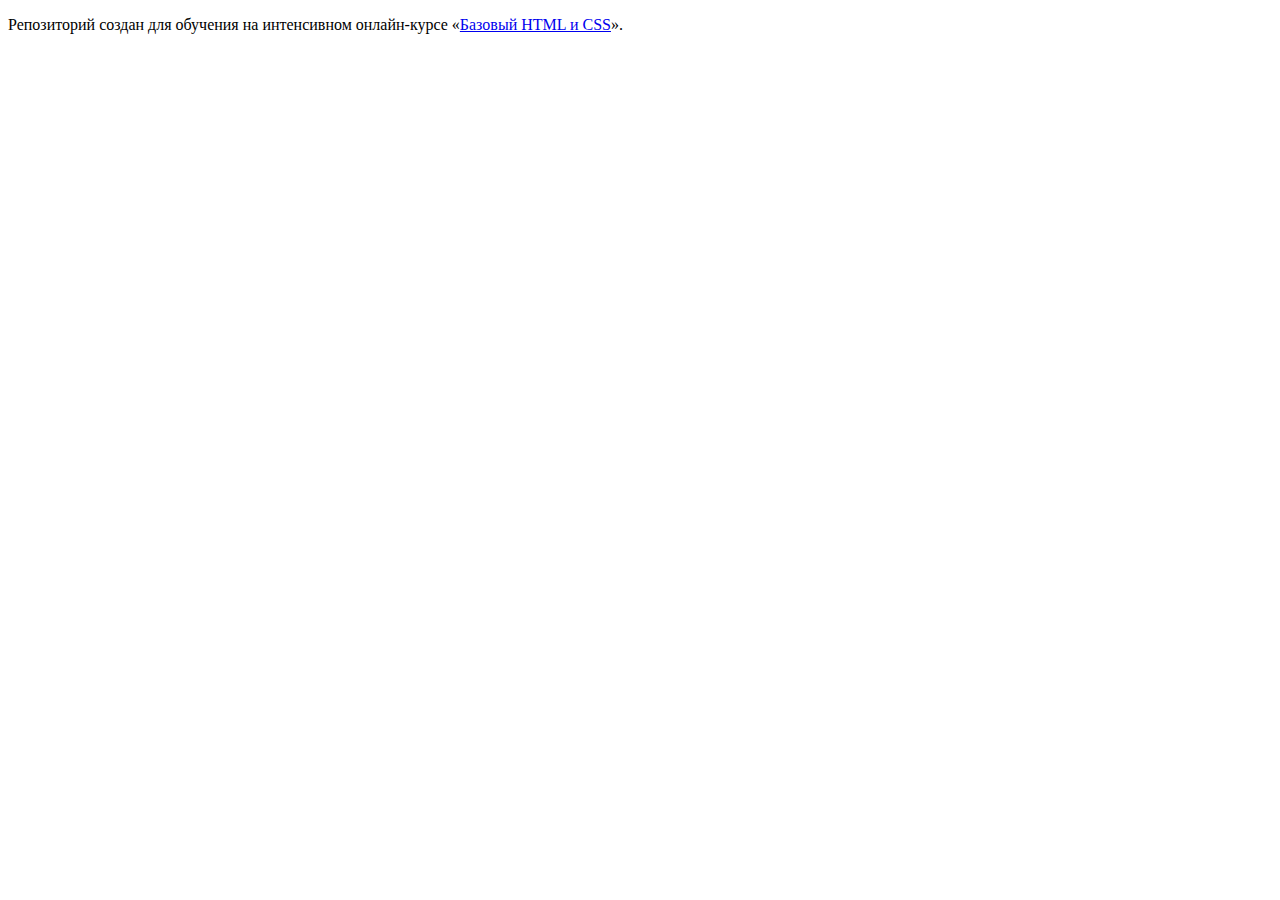
==== index.html @ d4caec75 ":hatching_chick:" ====
<!DOCTYPE html>
<html lang="ru">
  <head>
    <meta charset="utf-8">
    <title>HTML Academy: Барбершоп</title>
  </head>
  <body>

    <p>Репозиторий создан для обучения на интенсивном онлайн‑курсе «<a href="https://htmlacademy.ru/intensive/htmlcss">Базовый HTML и CSS</a>».</p>

  </body>
</html>
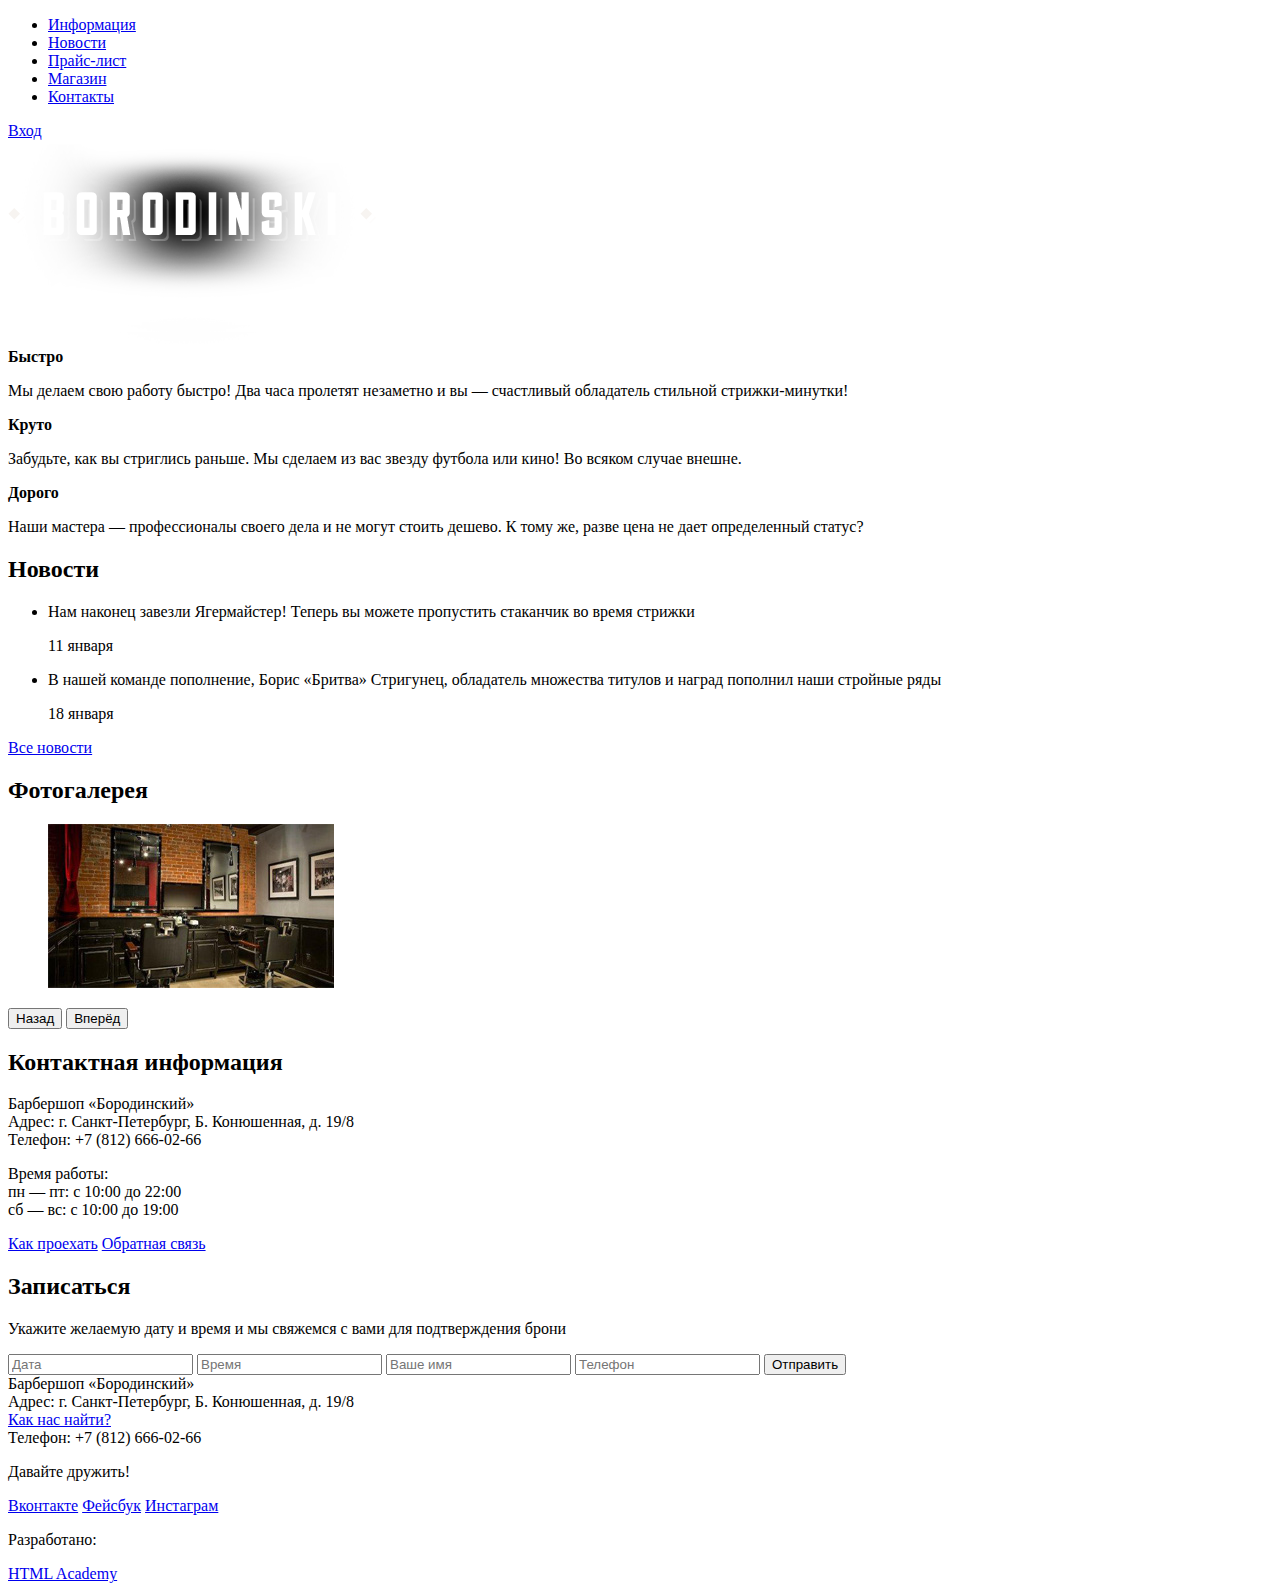
==== commit 99b9d593: "сделал правки по разметке и сделал задание по графике и шрифтам" ====
--- a/index.html
+++ b/index.html
@@ -2,11 +2,127 @@
 <html lang="ru">
   <head>
     <meta charset="utf-8">
-    <title>HTML Academy: Барбершоп</title>
+    <title>Барбершоп «Бородинский»</title>
   </head>
   <body>
-
-    <p>Репозиторий создан для обучения на интенсивном онлайн‑курсе «<a href="https://htmlacademy.ru/intensive/htmlcss">Базовый HTML и CSS</a>».</p>
-
+    <header class="main-header">
+      <div class="container">
+        <nav class="main-navigation">
+          <ul>
+            <li>
+              <a href="#">Информация</a>
+            </li>
+            <li>
+              <a href="#">Новости</a>
+            </li>
+            <li>
+              <a href="#">Прайс-лист</a>
+            </li>
+            <li>
+              <a href="#">Магазин</a>
+            </li>
+            <li>
+              <a href="#">Контакты</a>
+            </li>
+          </ul>
+        </nav>
+        <div class="user-block">
+          <a class="login" href="#">Вход</a>
+        </div>
+      </div>
+    </header>
+    <main class="container">
+      <div class="index-logo">
+        <img src="img/BORODINSKI Logo.png" width="368" height="204" alt="Барбершоп «Бородинский»">
+      </div>
+      <section class="features">
+        <div class="features-item">
+          <b class="features-name">Быстро</b>
+          <p>Мы делаем свою работу быстро! Два часа пролетят незаметно и вы — счастливый обладатель стильной стрижки-минутки!</p>
+        </div>
+        <div class="features-item">
+          <b class="features-name">Круто</b>
+          <p>Забудьте, как вы стриглись раньше. Мы сделаем из вас звезду футбола или кино! Во всяком случае внешне.</p>
+        </div>
+        <div class="features-item">
+          <b class="features-name">Дорого</b>
+          <p>Наши мастера — профессионалы своего дела и не могут стоить дешево. К тому же, разве цена не дает определенный статус?</p>
+        </div>
+      </section>
+      <div class="index-content">
+        <div class="index-content-left">
+          <h2 class="index-content-title">Новости</h2>
+          <ul class="news-preview">
+            <li>
+              <p>Нам наконец завезли Ягермайстер! Теперь вы можете пропустить стаканчик во время стрижки</p>
+              <time datetime="2016-01-11">11 января</time>
+            </li>
+            <li>
+              <p>В нашей команде пополнение, Борис «Бритва» Стригунец, обладатель множества титулов и наград пополнил наши стройные ряды</p>
+              <time datetime="2016-01-18">18 января</time>
+            </li>
+          </ul>
+          <a class="btn" href="#">Все новости</a>
+        </div>
+        <div class="index-content-right">
+          <h2 class="index-content-title">Фотогалерея</h2>
+          <div class="gallery">
+            <figure class="gallery-content">
+              <img src="img/Layer 21.jpg" width="286" height="164" alt="">
+            </figure>
+            <button class="btn gallery-prev" type="button">Назад</button>
+            <button class="btn gallery-next" type="button">Вперёд</button>
+          </div>
+        </div>
+      </div>
+      <div class="index-content">
+        <div class="index-content-left">
+          <h2 class="index-content-title">Контактная информация</h2>
+          <p>
+            Барбершоп «Бородинский»<br>
+            Адрес: г. Санкт-Петербург, Б. Конюшенная, д. 19/8<br>
+            Телефон: +7 (812) 666-02-66
+          </p>
+          <p>
+            Время работы:<br>
+            пн — пт: с 10:00 до 22:00<br>
+            сб — вс: с 10:00 до 19:00
+          </p>
+          <a class="btn" href="#">Как проехать</a>
+          <a class="btn" href="#">Обратная связь</a>
+        </div>
+        <div class="index-content-right">
+          <h2 class="index-content-title">Записаться</h2>
+          <p>Укажите желаемую дату и время и мы свяжемся с вами для подтверждения брони</p>
+          <form class="appointment-form" action="https://echo.htmlacademy.ru" method="post">
+            <input type="text" name="date" value="" placeholder="Дата">
+            <input type="text" name="time" value="" placeholder="Время">
+            <input type="text" name="name" value="" placeholder="Ваше имя">
+            <input type="tel" name="phone" value="" placeholder="Телефон">
+            <button class="btn" type="submit">Отправить</button>
+          </form>
+        </div>
+      </div>
+    </main>
+    <footer class="main-footer">
+      <div class="container">
+        <section class="footer-contacts">
+          Барбершоп «Бородинский»<br>
+          Адрес: г. Санкт-Петербург, Б. Конюшенная, д. 19/8<br>
+          <a href="#">Как нас найти?</a><br>
+          Телефон: +7 (812) 666-02-66
+        </section>
+        <section class="footer-social">
+          <p>Давайте дружить!</p>
+          <a class="social-btn social-btn-vk" href="#">Вконтакте</a>
+          <a class="social-btn social-btn-fb" href="#">Фейсбук</a>
+          <a class="social-btn social-btn-inst" href="#">Инстаграм</a>
+        </section>
+        <section class="footer-copyright">
+          <p>Разработано:</p>
+          <a class="btn" href="https://htmlacademy.ru">HTML Academy</a>
+        </section>
+      </div>
+    </footer>
   </body>
-</html>
+</html>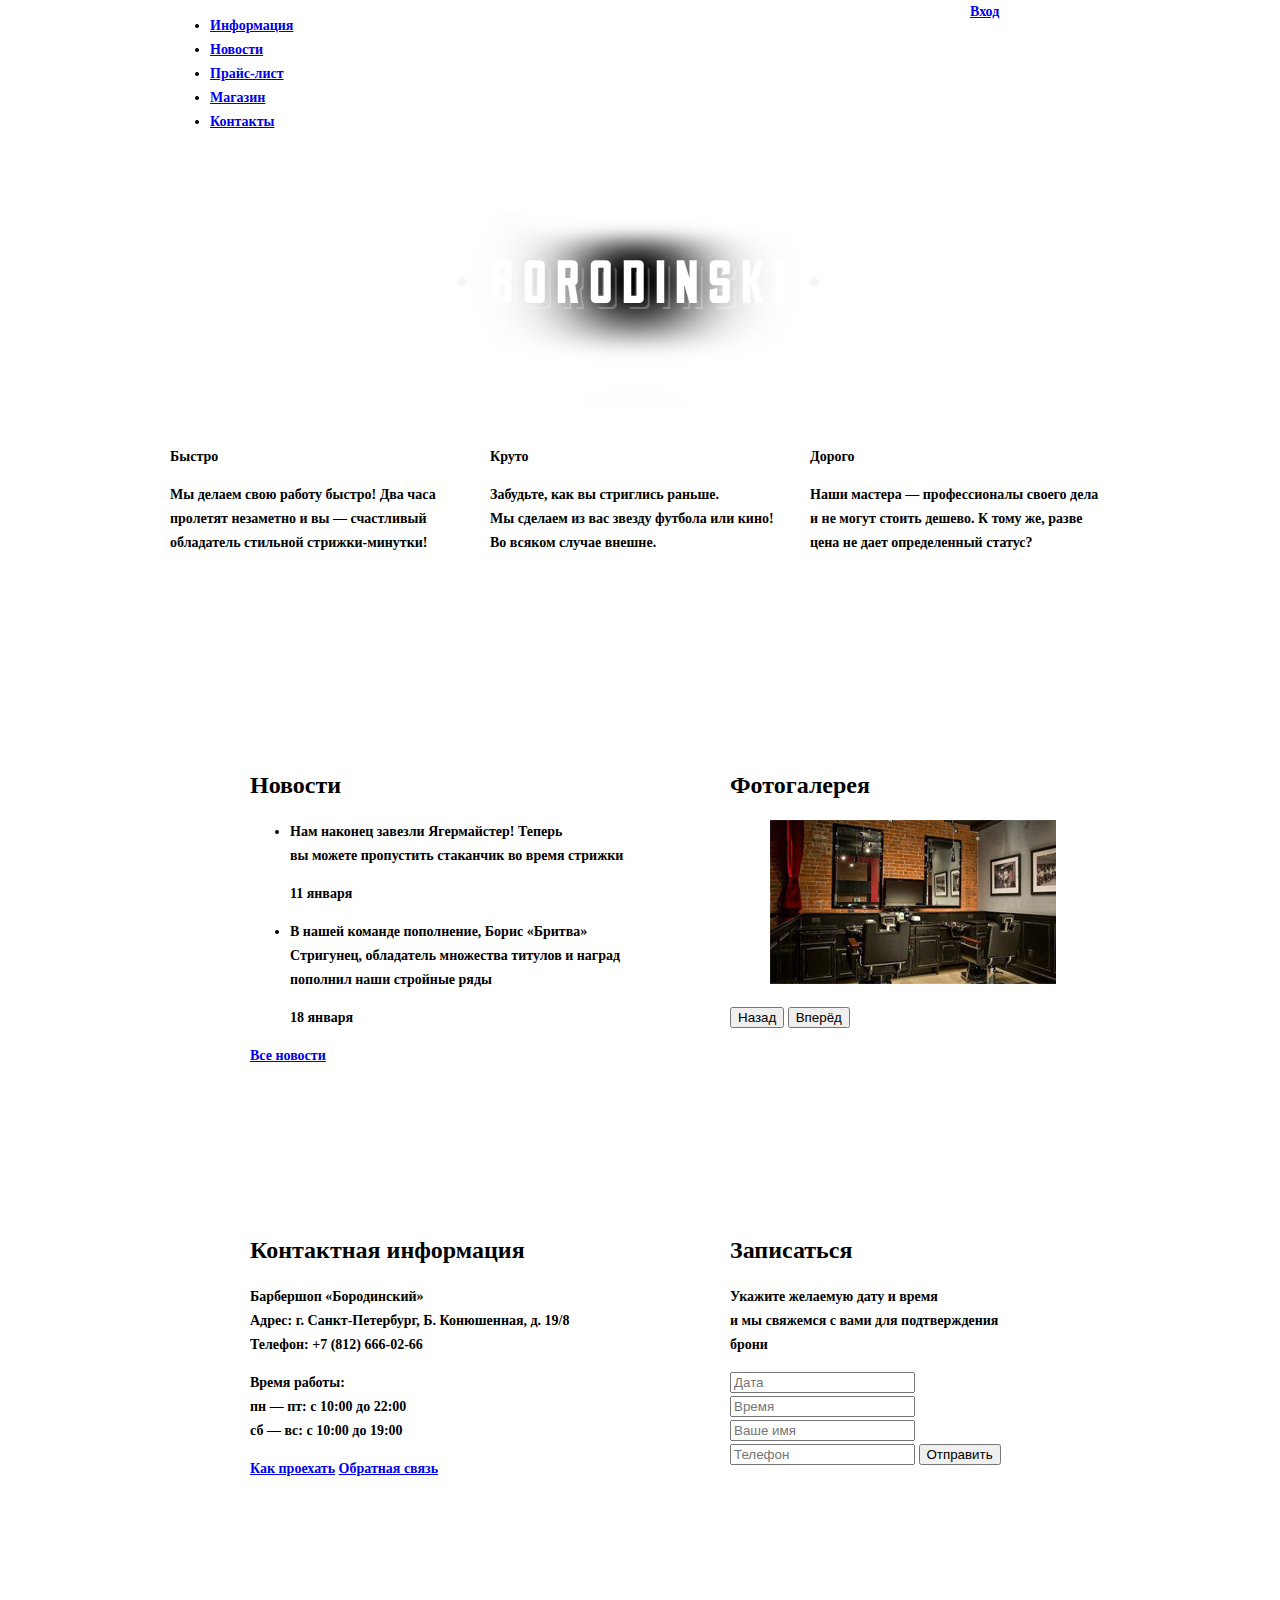
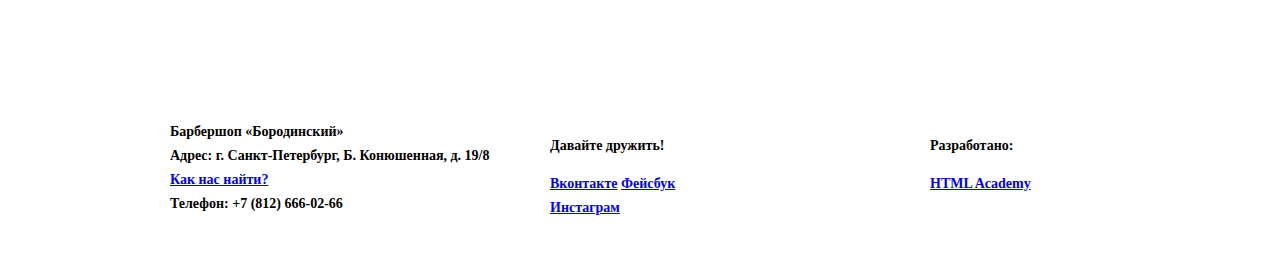
==== commit 4f17f803: "сделал сетки" ====
--- a/index.html
+++ b/index.html
@@ -3,10 +3,11 @@
   <head>
     <meta charset="utf-8">
     <title>Барбершоп «Бородинский»</title>
+    <link href="css/style.css" rel="stylesheet"> 
   </head>
   <body>
     <header class="main-header">
-      <div class="container">
+      <div class="container clearfix">
         <nav class="main-navigation">
           <ul>
             <li>
@@ -33,9 +34,9 @@
     </header>
     <main class="container">
       <div class="index-logo">
-        <img src="img/BORODINSKI Logo.png" width="368" height="204" alt="Барбершоп «Бородинский»">
+        <img src="img/BORODINSKILogo.png" width="368" height="204" alt="Барбершоп «Бородинский»">
       </div>
-      <section class="features">
+      <section class="features clearfix">
         <div class="features-item">
           <b class="features-name">Быстро</b>
           <p>Мы делаем свою работу быстро! Два часа пролетят незаметно и вы — счастливый обладатель стильной стрижки-минутки!</p>
@@ -49,7 +50,7 @@
           <p>Наши мастера — профессионалы своего дела и не могут стоить дешево. К тому же, разве цена не дает определенный статус?</p>
         </div>
       </section>
-      <div class="index-content">
+      <div class="index-content clearfix">
         <div class="index-content-left">
           <h2 class="index-content-title">Новости</h2>
           <ul class="news-preview">
@@ -68,14 +69,14 @@
           <h2 class="index-content-title">Фотогалерея</h2>
           <div class="gallery">
             <figure class="gallery-content">
-              <img src="img/Layer 21.jpg" width="286" height="164" alt="">
+              <img src="img/Layer21.jpg" width="286" height="164" alt="фото">
             </figure>
             <button class="btn gallery-prev" type="button">Назад</button>
             <button class="btn gallery-next" type="button">Вперёд</button>
           </div>
         </div>
       </div>
-      <div class="index-content">
+      <div class="index-content clearfix">
         <div class="index-content-left">
           <h2 class="index-content-title">Контактная информация</h2>
           <p>
@@ -105,7 +106,7 @@
       </div>
     </main>
     <footer class="main-footer">
-      <div class="container">
+      <div class="container clearfix">
         <section class="footer-contacts">
           Барбершоп «Бородинский»<br>
           Адрес: г. Санкт-Петербург, Б. Конюшенная, д. 19/8<br>
--- a/css/style.css
+++ b/css/style.css
@@ -0,0 +1,185 @@
+body {
+    font-family: PT Sans Narrow;
+    font-size: 14px;
+    line-height: 24px;
+    font-weight: bold;
+    color: #000000;
+}
+h1 {
+    font-family: PT Sans Narrow;
+    font-size: 30px;
+    line-height: 42px;
+    font-weight: bold;
+    color: #000000;
+}
+h2 {
+    font-family: PT Sans Narrow;
+    font-size: 24px;
+    line-height: 30px;
+    font-weight: bold;
+    color: #000000;
+}
+html,
+body {
+  min-width: 1122px;
+  margin: 0;
+  padding: 0;
+}
+
+.clearfix::after {
+  content: "";
+
+  display: table;
+  clear: both;
+}
+
+.container {
+  width: 940px;
+  margin: 0 auto;
+  padding: 0 10px;
+}
+
+.main-header {
+  margin-bottom: 60px;
+}
+
+.main-navigation {
+  float: left;
+  width: 780px;
+  min-height: 70px;
+}
+
+.user-block {
+  float: right;
+  width: 140px;
+  min-height: 70px;
+}
+
+.index-logo {
+  width: 368px;
+  min-height: 204px;
+  margin-right: auto;
+  margin-left: auto;
+  margin-bottom: 25px;
+}
+
+.features {
+  margin-bottom: 80px;
+}
+
+.features-item {
+  float: left;
+  width: 300px;
+  min-height: 175px;
+  margin-right: 20px;
+}
+
+.features-item:last-child {
+  margin-right: 0;
+}
+
+.index-content {
+  margin-bottom: 35px;
+  padding: 50px 80px;
+}
+
+.index-content-left {
+  float: left;
+  width: 380px;
+  min-height: 330px;
+}
+
+.index-content-right {
+  float: right;
+  width: 300px;
+  min-height: 330px;
+}
+
+.main-footer {
+  margin-top: 65px;
+  padding-top: 60px;
+  padding-bottom: 40px;
+}
+
+.footer-contacts {
+  float: left;
+  width: 320px;
+  margin-right: 60px;
+  min-height: 90px;
+}
+
+.footer-social {
+  float: left;
+  width: 180px;
+  min-height: 90px;
+}
+
+.footer-copyright {
+  float: right;
+  width: 180px;
+  min-height: 90px;
+}
+
+.breadcrumbs {
+  float: left;
+  width: 780px;
+}
+ 
+.inline-block {
+    display: inline-block;
+}
+
+.list {
+    float: left;
+    width: 220px;
+    margin-left: 10px;
+}
+
+.goods {
+    float: right;
+    width: 700px;
+    margin-right: 10px; 
+}
+
+.goods-item {
+    float: left;
+    width: 220px;
+    margin-right: 20px;
+}
+
+.goods-item:nth-child(3n)  {
+  margin-right: 0;
+}
+
+.switch-pages {
+    float:left;
+    width: 194;
+}
+
+.item-gallery {
+   float: left;
+    width: 460px;
+    margin-left: 10px; 
+}
+
+.item-description {
+    float: right;
+    width: 390px;
+    margin-right: 10px; 
+}
+.item-buy {
+    width: 187px;
+    margin-right: auto; 
+    margin-left: auto;  
+}
+
+
+.item-price {
+    float: left;
+    width: 109x;
+}
+
+.buy-button {
+    float: right;
+    width: 78x;
+}
